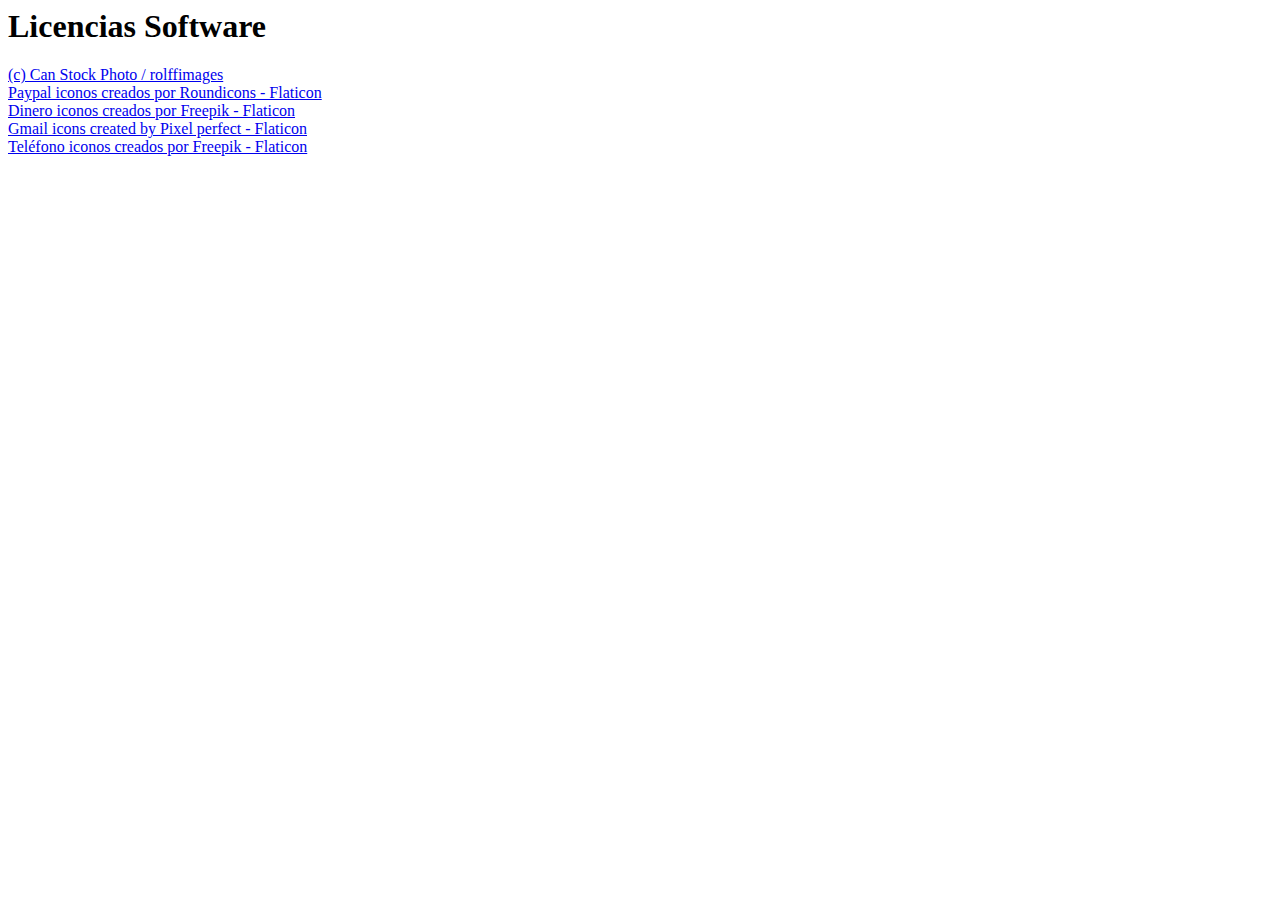
==== LicenciasSoftware.html @ ddecc711 "licencias" ====
<html>
<head>
    <script src="https://code.jquery.com/jquery-3.6.0.min.js" integrity="sha256-/xUj+3OJU5yExlq6GSYGSHk7tPXikynS7ogEvDej/m4=" crossorigin="anonymous"></script>
    <script src="src/Data.js"></script>
    <script src="src/Views.js"></script>
    <script>
        $(function () {


            Data.GetPresentacion().then(presentacion => {

                for (var i = 0; i < presentacion.ImagenesFondo.length; i++) {
                    if (presentacion.ImagenesFondo[i].AtribucionHTML != null) {
                        $('body').append('<div>'+presentacion.ImagenesFondo[i].AtribucionHTML+'</div>');
                    }
                }
            });
            Views.GetImagenesWeb().then(imgs => {

                for (var clave in imgs) {
                    // Controlando que json realmente tenga esa propiedad
                    if (imgs.hasOwnProperty(clave) && imgs[clave].AtribucionHTML != null) {
                        $('body').append('<div>' + imgs[clave].AtribucionHTML + '</div>' );
                    }
                }

            });
            




        });
    </script>
</head>
<body>
    <h1>Licencias Software</h1>
    

</body>
</html>
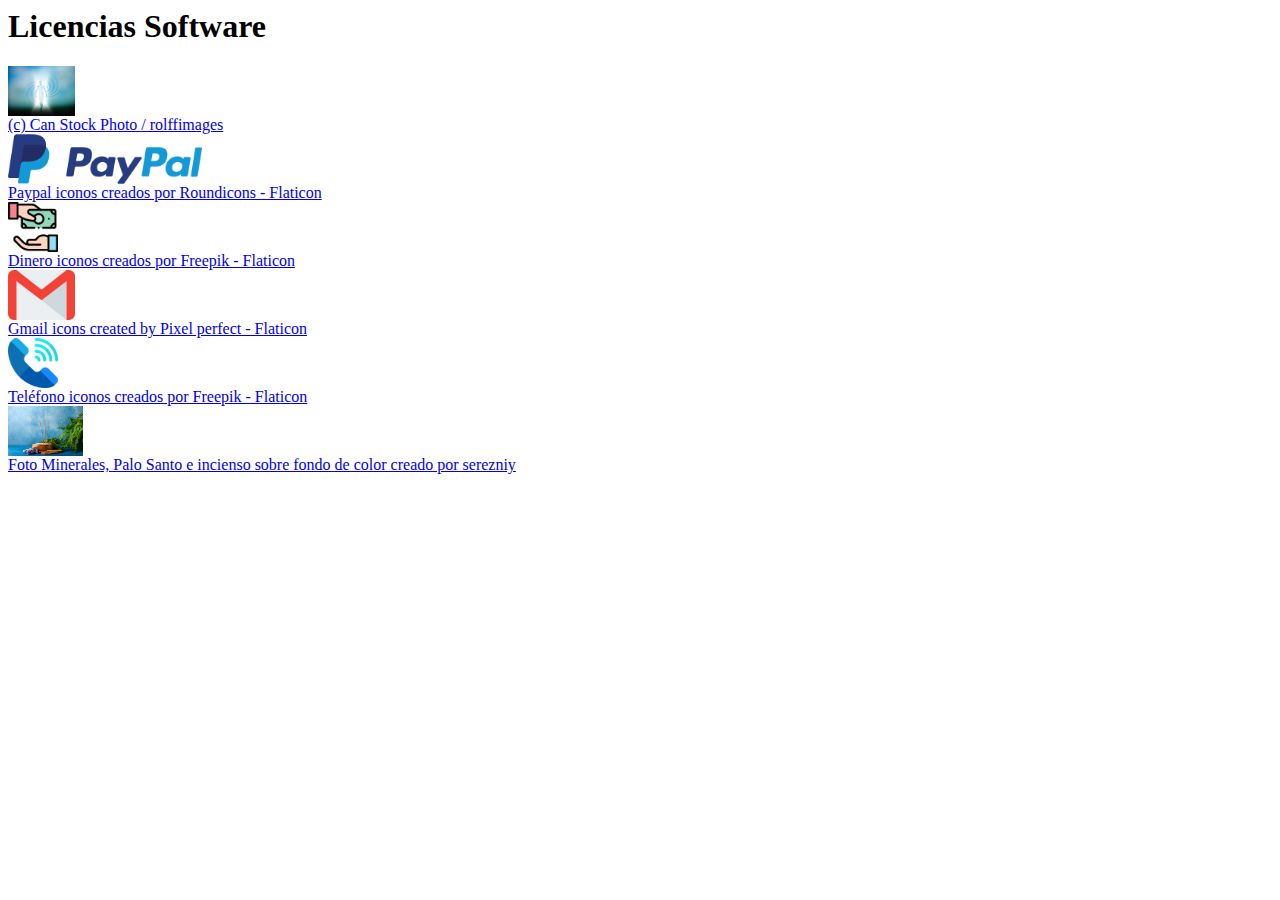
==== commit ca0a9f42: "haciendo mas bonito la pagina de licencias" ====
--- a/LicenciasSoftware.html
+++ b/LicenciasSoftware.html
@@ -11,7 +11,7 @@
 
                 for (var i = 0; i < presentacion.ImagenesFondo.length; i++) {
                     if (presentacion.ImagenesFondo[i].AtribucionHTML != null) {
-                        $('body').append('<div>'+presentacion.ImagenesFondo[i].AtribucionHTML+'</div>');
+                        $('body').append('<div><img    src="' + presentacion.ImagenesFondo[i].Path + '"/><div>' + presentacion.ImagenesFondo[i].AtribucionHTML + '</div>' + '</div>');
                     }
                 }
             });
@@ -20,7 +20,7 @@
                 for (var clave in imgs) {
                     // Controlando que json realmente tenga esa propiedad
                     if (imgs.hasOwnProperty(clave) && imgs[clave].AtribucionHTML != null) {
-                        $('body').append('<div>' + imgs[clave].AtribucionHTML + '</div>' );
+                        $('body').append('<div><img    src="' + imgs[clave].Path + '"/><div>' + imgs[clave].AtribucionHTML + '</div>'  + '</div>' );
                     }
                 }
 
@@ -32,6 +32,13 @@
 
         });
     </script>
+    <style>
+        img{
+            height:50px;
+            width:auto;
+            object-fit:cover;
+        }
+    </style>
 </head>
 <body>
     <h1>Licencias Software</h1>
